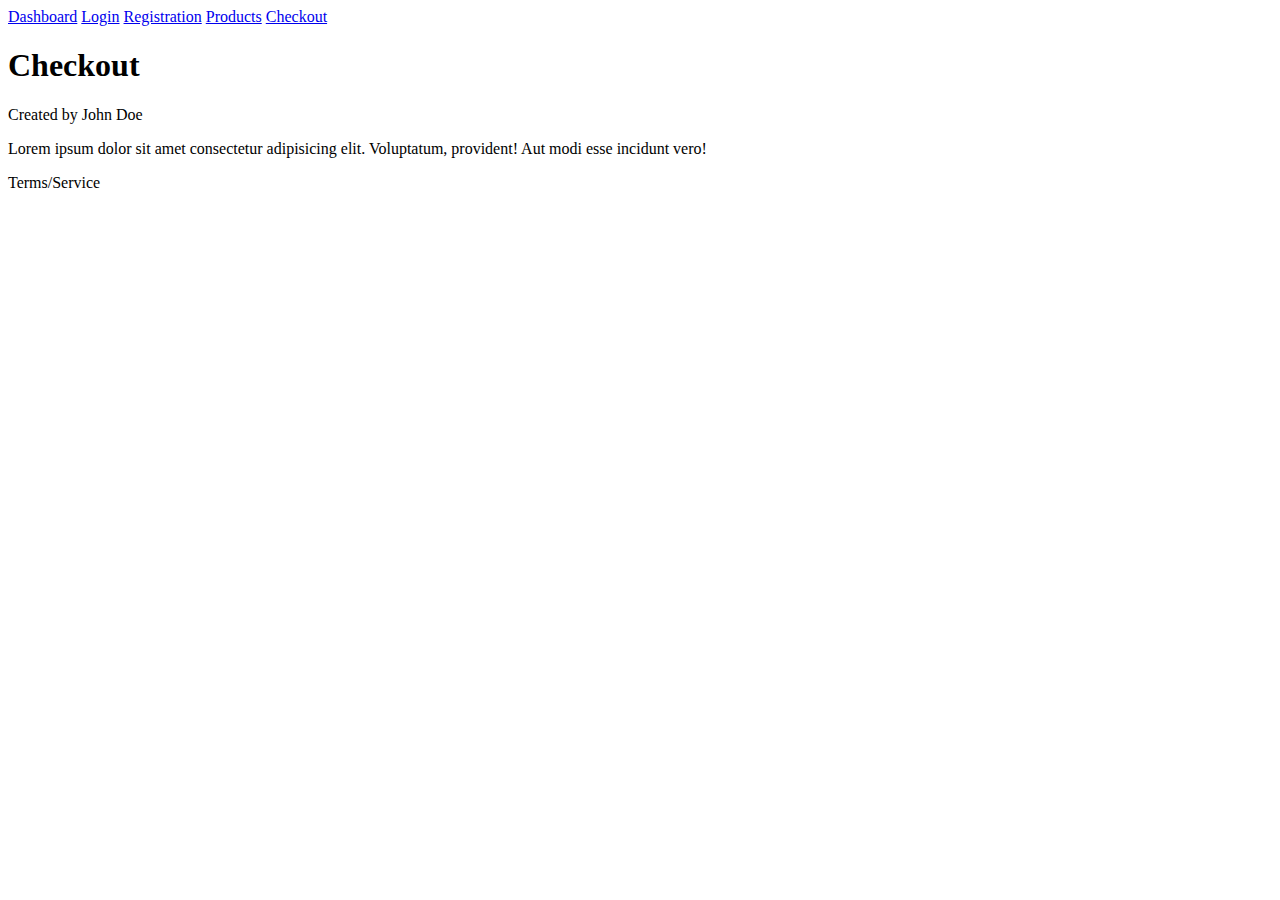
==== checkout.html @ 407f22aa "added Capstone project" ====
<!doctype html>
<html lang="en">
    <head>
        <title>Title</title>
        <!-- Required meta tags -->
        <meta charset="utf-8" />
        <meta
            name="viewport"
            content="width=device-width, initial-scale=1, shrink-to-fit=no"
        />

        <!-- Bootstrap CSS v5.2.1 -->
        <link
            href="https://cdn.jsdelivr.net/npm/bootstrap@5.3.2/dist/css/bootstrap.min.css"
            rel="stylesheet"
            integrity="sha384-T3c6CoIi6uLrA9TneNEoa7RxnatzjcDSCmG1MXxSR1GAsXEV/Dwwykc2MPK8M2HN"
            crossorigin="anonymous"
        />
    </head>




    <body>
        <header>
            <nav>
                <a href="index.html">Dashboard</a>
                <a href="login.html">Login</a>
                <a href="register.html">Registration</a>
                <a href="products.html">Products</a>
                <a href="checkout.html">Checkout</a>
            </nav>
        </header>




        <main>
            <h1>Checkout</h1>
        </main>




        <footer>
            <footer class="bg-dark text-white p-3">
                <p>Created by John Doe</p>
                <p>Lorem ipsum dolor sit amet consectetur adipisicing elit. Voluptatum, provident! Aut modi esse incidunt vero!</p>
                <p>Terms/Service</p>
            </footer>
        </footer>



        
        <!-- Bootstrap JavaScript Libraries -->
        <script
            src="https://cdn.jsdelivr.net/npm/@popperjs/core@2.11.8/dist/umd/popper.min.js"
            integrity="sha384-I7E8VVD/ismYTF4hNIPjVp/Zjvgyol6VFvRkX/vR+Vc4jQkC+hVqc2pM8ODewa9r"
            crossorigin="anonymous"
        ></script>

        <script
            src="https://cdn.jsdelivr.net/npm/bootstrap@5.3.2/dist/js/bootstrap.min.js"
            integrity="sha384-BBtl+eGJRgqQAUMxJ7pMwbEyER4l1g+O15P+16Ep7Q9Q+zqX6gSbd85u4mG4QzX+"
            crossorigin="anonymous"
        ></script>
    </body>
</html>
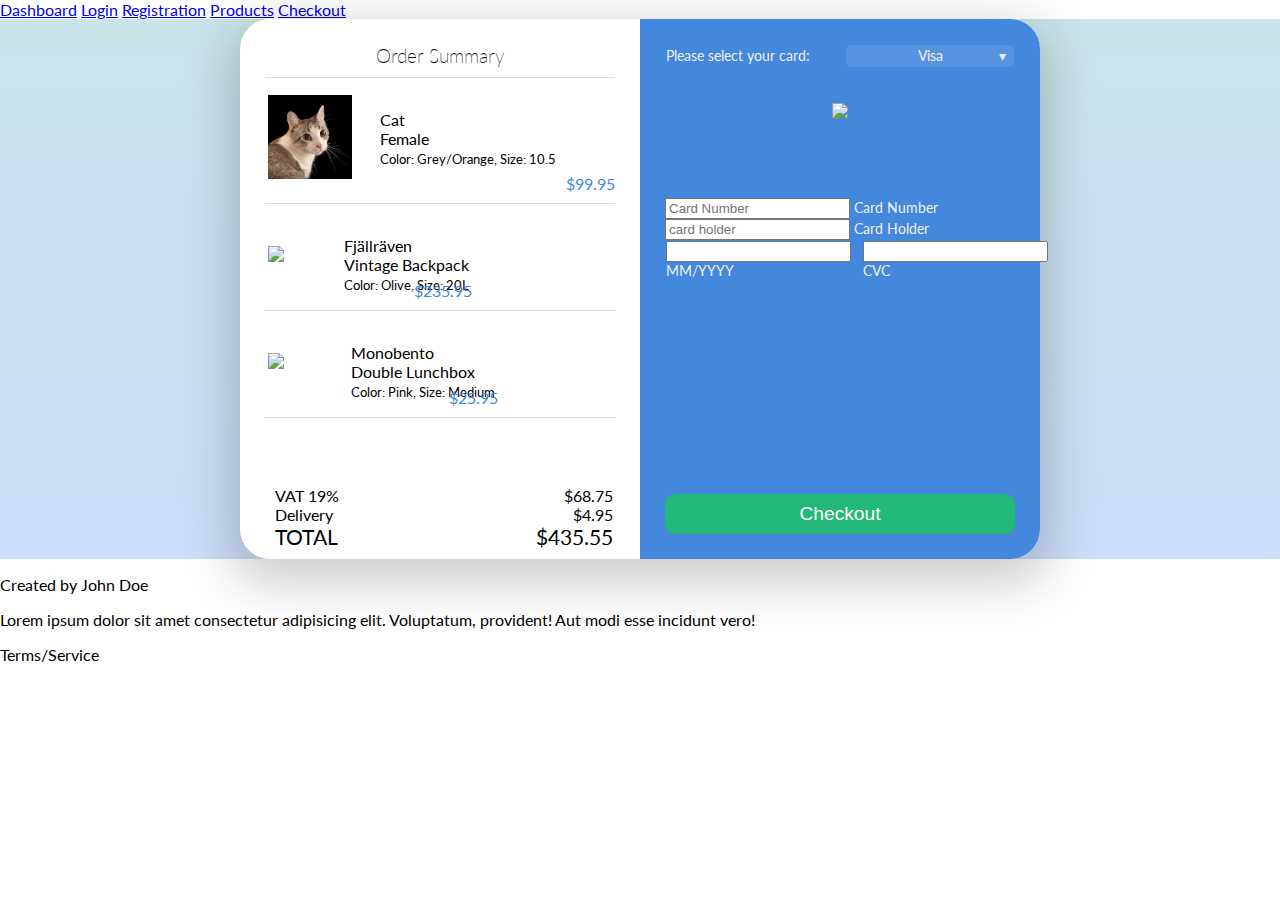
==== commit fb3dddc9: "updated demo website and fixed some styling" ====
--- a/checkout.html
+++ b/checkout.html
@@ -1,69 +1,220 @@
 <!doctype html>
 <html lang="en">
-    <head>
-        <title>Title</title>
-        <!-- Required meta tags -->
-        <meta charset="utf-8" />
-        <meta
-            name="viewport"
-            content="width=device-width, initial-scale=1, shrink-to-fit=no"
-        />
-
-        <!-- Bootstrap CSS v5.2.1 -->
-        <link
-            href="https://cdn.jsdelivr.net/npm/bootstrap@5.3.2/dist/css/bootstrap.min.css"
-            rel="stylesheet"
-            integrity="sha384-T3c6CoIi6uLrA9TneNEoa7RxnatzjcDSCmG1MXxSR1GAsXEV/Dwwykc2MPK8M2HN"
-            crossorigin="anonymous"
-        />
-    </head>
-
-
-
-
-    <body>
-        <header>
-            <nav>
-                <a href="index.html">Dashboard</a>
-                <a href="login.html">Login</a>
-                <a href="register.html">Registration</a>
-                <a href="products.html">Products</a>
-                <a href="checkout.html">Checkout</a>
-            </nav>
-        </header>
-
-
-
-
-        <main>
-            <h1>Checkout</h1>
-        </main>
-
-
-
-
-        <footer>
-            <footer class="bg-dark text-white p-3">
-                <p>Created by John Doe</p>
-                <p>Lorem ipsum dolor sit amet consectetur adipisicing elit. Voluptatum, provident! Aut modi esse incidunt vero!</p>
-                <p>Terms/Service</p>
-            </footer>
+
+<head>
+    <title>Title</title>
+    <!-- Required meta tags -->
+    <meta charset="utf-8" />
+    <meta name="viewport" content="width=device-width, initial-scale=1, shrink-to-fit=no" />
+
+    <!-- Bootstrap CSS v5.2.1 -->
+    <link href="https://cdn.jsdelivr.net/npm/bootstrap@5.3.2/dist/css/bootstrap.min.css" rel="stylesheet"
+        integrity="sha384-T3c6CoIi6uLrA9TneNEoa7RxnatzjcDSCmG1MXxSR1GAsXEV/Dwwykc2MPK8M2HN" crossorigin="anonymous" />
+
+    <link rel="stylesheet" href="css/checkoutstyle.css">
+
+</head>
+
+
+
+
+<body>
+    <header>
+        <nav>
+            <a href="index.html">Dashboard</a>
+            <a href="login.html">Login</a>
+            <a href="register.html">Registration</a>
+            <a href="products.html">Products</a>
+            <a href="checkout.html">Checkout</a>
+        </nav>
+    </header>
+
+
+
+
+    <main>
+
+
+
+        <form action="index.html">
+
+            <div class='container'>
+                <div class='window'>
+                    <div class='order-info'>
+                        <div class='order-info-content'>
+                            <h2>Order Summary</h2>
+                            <div class='line'></div>
+                            <table class='order-table'>
+                                <tbody>
+                                    <tr>
+                                        <td><img src='images/cat.jpeg'
+                                                class='full-width'></img>
+                                        </td>
+                                        <td>
+                                            <br> <span class='thin'>Cat</span>
+                                            <br>Female<br> <span class='thin small'> Color: Grey/Orange,
+                                                Size:
+                                                10.5<br><br></span>
+                                        </td>
+
+                                    </tr>
+                                    <tr>
+                                        <td>
+                                            <div class='price'>$99.95</div>
+                                        </td>
+                                    </tr>
+                                </tbody>
+
+                            </table>
+                            <div class='line'></div>
+                            <table class='order-table'>
+                                <tbody>
+                                    <tr>
+                                        <td><img src='https://dl.dropboxusercontent.com/s/qbj9tsbvthqq72c/Vintage-20L-Backpack-by-Fj%C3%A4llr%C3%A4ven.jpg'
+                                                class='full-width'></img>
+                                        </td>
+                                        <td>
+                                            <br> <span class='thin'>Fjällräven</span>
+                                            <br>Vintage Backpack<br> <span class='thin small'> Color: Olive, Size:
+                                                20L</span>
+                                        </td>
+                                    </tr>
+                                    <tr>
+                                        <td>
+                                            <div class='price'>$235.95</div>
+                                        </td>
+                                    </tr>
+                                </tbody>
+                            </table>
+                            <div class='line'></div>
+                            <table class='order-table'>
+                                <tbody>
+                                    <tr>
+                                        <td><img src='https://dl.dropboxusercontent.com/s/nbr4koso8dpoggs/6136C1p5FjL._SL1500_.jpg'
+                                                class='full-width'></img>
+                                        </td>
+                                        <td>
+                                            <br> <span class='thin'>Monobento</span>
+                                            <br>Double Lunchbox<br> <span class='thin small'> Color: Pink, Size:
+                                                Medium</span>
+                                        </td>
+
+                                    </tr>
+                                    <tr>
+                                        <td>
+                                            <div class='price'>$25.95</div>
+                                        </td>
+                                    </tr>
+                                </tbody>
+                            </table>
+                            <div class='line'></div>
+                            <div class='total'>
+                                <span style='float:left;'>
+                                    <div class='thin dense'>VAT 19%</div>
+                                    <div class='thin dense'>Delivery</div>
+                                    TOTAL
+                                </span>
+                                <span style='float:right; text-align:right;'>
+                                    <div class='thin dense'>$68.75</div>
+                                    <div class='thin dense'>$4.95</div>
+                                    $435.55
+                                </span>
+                            </div>
+                        </div>
+                    </div>
+                    <div class='credit-info'>
+                        <div class='credit-info-content'>
+                            <table class='half-input-table'>
+                                <tr>
+                                    <td>Please select your card: </td>
+                                    <td>
+                                        <div class='dropdown' id='card-dropdown'>
+                                            <div class='dropdown-btn' id='current-card'>Visa</div>
+                                            <div class='dropdown-select'>
+                                                <ul>
+                                                    <li>Master Card</li>
+                                                    <li>American Express</li>
+                                                </ul>
+                                            </div>
+                                        </div>
+                                    </td>
+                                </tr>
+                            </table>
+                            <img src='https://dl.dropboxusercontent.com/s/ubamyu6mzov5c80/visa_logo%20%281%29.png'
+                                height='80' class='credit-card-image' id='credit-card-image'></img>
+                            <div class="form-floating mb-3">
+                                <input type="tel" class="form-control" name="cardnumber" placeholder="Card Number"
+                                    id="cardNumber" minlength="16" maxlength="16" required />
+                                <label for="cardnumber">Card Number</label>
+                            </div>
+                            <div class="form-floating mb-3">
+                                <input type="text" class="form-control" name="cardHolder" id="cardHolder"
+                                    placeholder="card holder" required />
+                                <label for="cardHolder">Card Holder</label>
+                            </div>
+                            <table class='half-input-table'>
+                                <tr>
+                                    <!-- <input class='input-field'></input> -->
+
+                                    <td>
+                                        <div class="form-floating mb-3 mt-4">
+                                            <input type="text" class="form-control" name="formId1" id="formId1"
+                                                placeholder="" required minlength="7" maxlength="7"/>
+                                            <label for="formId1">MM/YYYY</label>
+                                        </div>
+                                    </td>
+
+                                    <td>
+                                        <div class="form-floating mb-3 mt-4">
+                                            <input type="tel" class="form-control" name="formId1" id="formId1"
+                                                placeholder="" required minlength="3" maxlength="3"/>
+                                            <label for="formId1">CVC</label>
+                                        </div>
+                                    </td>
+                                </tr>
+                            </table>
+                            <button class='pay-btn'>Checkout</button>
+
+                        </div>
+
+                    </div>
+                </div>
+            </div>
+
+        </form>
+
+
+
+    </main>
+
+
+
+
+    <footer>
+        <footer class="bg-dark text-white p-3">
+            <p>Created by John Doe</p>
+            <p>Lorem ipsum dolor sit amet consectetur adipisicing elit. Voluptatum, provident! Aut modi esse incidunt
+                vero!</p>
+            <p>Terms/Service</p>
         </footer>
-
-
-
-        
-        <!-- Bootstrap JavaScript Libraries -->
-        <script
-            src="https://cdn.jsdelivr.net/npm/@popperjs/core@2.11.8/dist/umd/popper.min.js"
-            integrity="sha384-I7E8VVD/ismYTF4hNIPjVp/Zjvgyol6VFvRkX/vR+Vc4jQkC+hVqc2pM8ODewa9r"
-            crossorigin="anonymous"
-        ></script>
-
-        <script
-            src="https://cdn.jsdelivr.net/npm/bootstrap@5.3.2/dist/js/bootstrap.min.js"
-            integrity="sha384-BBtl+eGJRgqQAUMxJ7pMwbEyER4l1g+O15P+16Ep7Q9Q+zqX6gSbd85u4mG4QzX+"
-            crossorigin="anonymous"
-        ></script>
-    </body>
-</html>
+    </footer>
+
+
+
+
+    <!-- Bootstrap JavaScript Libraries -->
+    <script src="https://cdn.jsdelivr.net/npm/@popperjs/core@2.11.8/dist/umd/popper.min.js"
+        integrity="sha384-I7E8VVD/ismYTF4hNIPjVp/Zjvgyol6VFvRkX/vR+Vc4jQkC+hVqc2pM8ODewa9r"
+        crossorigin="anonymous"></script>
+
+    <script src="https://cdn.jsdelivr.net/npm/bootstrap@5.3.2/dist/js/bootstrap.min.js"
+        integrity="sha384-BBtl+eGJRgqQAUMxJ7pMwbEyER4l1g+O15P+16Ep7Q9Q+zqX6gSbd85u4mG4QzX+"
+        crossorigin="anonymous"></script>
+
+    <script src="https://kit.fontawesome.com/bb515311f9.js" crossorigin="anonymous"></script>
+
+    <script src="scripts/checkout.js"></script>
+
+</body>
+
+</html>--- a/css/checkoutstyle.css
+++ b/css/checkoutstyle.css
@@ -0,0 +1,313 @@
+@import url(https://fonts.googleapis.com/css?family=Lato:400,300,700);
+
+body,
+html {
+    height: 100%;
+    margin: 0;
+    font-family: lato;
+}
+
+h2 {
+    margin-bottom: 0px;
+    margin-top: 25px;
+    text-align: center;
+    font-weight: 200;
+    font-size: 19px;
+    font-size: 1.2rem;
+
+}
+
+.container {
+    height: 100%;
+    -webkit-box-pack: center;
+    -webkit-justify-content: center;
+    -ms-flex-pack: center;
+    justify-content: center;
+    -webkit-box-align: center;
+    -webkit-align-items: center;
+    -ms-flex-align: center;
+    align-items: center;
+    display: -webkit-box;
+    display: -webkit-flex;
+    display: -ms-flexbox;
+    display: flex;
+    background: -webkit-linear-gradient(#c5e5e5, #ccddf9);
+    background: linear-gradient(#c9e5e9, #ccddf9);
+}
+
+.dropdown-select.visible {
+    display: block;
+}
+
+.dropdown {
+    position: relative;
+}
+
+ul {
+    margin: 0;
+    padding: 0;
+}
+
+ul li {
+    list-style: none;
+    padding-left: 10px;
+    cursor: pointer;
+}
+
+ul li:hover {
+    background: rgba(255, 255, 255, 0.1);
+}
+
+.dropdown-select {
+    position: absolute;
+    background: #77aaee;
+    text-align: left;
+    box-shadow: 0px 3px 5px 0px rgba(0, 0, 0, 0.1);
+    border-bottom-right-radius: 5px;
+    border-bottom-left-radius: 5px;
+    width: 90%;
+    left: 2px;
+    line-height: 2em;
+    margin-top: 2px;
+    box-sizing: border-box;
+}
+
+.thin {
+    font-weight: 400;
+}
+
+.small {
+    font-size: 12px;
+    font-size: .8rem;
+}
+
+.half-input-table {
+    border-collapse: collapse;
+    width: 100%;
+}
+
+.half-input-table td:first-of-type {
+    border-right: 10px solid #4488dd;
+    width: 50%;
+}
+
+.window {
+    height: 540px;
+    width: 800px;
+    background: #fff;
+    display: -webkit-box;
+    display: -webkit-flex;
+    display: -ms-flexbox;
+    display: flex;
+    box-shadow: 0px 15px 50px 10px rgba(0, 0, 0, 0.2);
+    border-radius: 30px;
+    z-index: 10;
+}
+
+.order-info {
+    height: 100%;
+    width: 50%;
+    padding-left: 25px;
+    padding-right: 25px;
+    box-sizing: border-box;
+    display: -webkit-box;
+    display: -webkit-flex;
+    display: -ms-flexbox;
+    display: flex;
+    -webkit-box-pack: center;
+    -webkit-justify-content: center;
+    -ms-flex-pack: center;
+    justify-content: center;
+    position: relative;
+}
+
+.price {
+    bottom: 0px;
+    position: absolute;
+    right: 0px;
+    color: #4488dd;
+}
+
+.order-table td:first-of-type {
+    width: 25%;
+}
+
+.order-table {
+    position: relative;
+}
+
+.line {
+    height: 1px;
+    width: 100%;
+    margin-top: 10px;
+    margin-bottom: 10px;
+    background: #ddd;
+}
+
+.order-table td:last-of-type {
+    vertical-align: top;
+    padding-left: 25px;
+}
+
+.order-info-content {
+    table-layout: fixed;
+
+}
+
+.full-width {
+    width: 100%;
+}
+
+.pay-btn {
+    border: none;
+    background: #22b877;
+    line-height: 2em;
+    border-radius: 10px;
+    font-size: 19px;
+    font-size: 1.2rem;
+    color: #fff;
+    cursor: pointer;
+    position: absolute;
+    bottom: 25px;
+    width: calc(100% - 50px);
+    -webkit-transition: all .2s ease;
+    transition: all .2s ease;
+}
+
+.pay-btn:hover {
+    background: #22a877;
+    color: #eee;
+    -webkit-transition: all .2s ease;
+    transition: all .2s ease;
+}
+
+.total {
+    margin-top: 25px;
+    font-size: 20px;
+    font-size: 1.3rem;
+    position: absolute;
+    bottom: 10px;
+    right: 27px;
+    left: 35px;
+}
+
+.dense {
+    line-height: 1.2em;
+    font-size: 16px;
+    font-size: 1rem;
+}
+
+.input-field {
+    background: rgba(255, 255, 255, 0.1);
+    margin-bottom: 10px;
+    margin-top: 3px;
+    line-height: 1.5em;
+    font-size: 20px;
+    font-size: 1.3rem;
+    border: none;
+    padding: 5px 10px 5px 10px;
+    color: #fff;
+    box-sizing: border-box;
+    width: 100%;
+    margin-left: auto;
+    margin-right: auto;
+}
+
+.credit-info {
+    background: #4488dd;
+    height: 100%;
+    width: 50%;
+    color: #eee;
+    -webkit-box-pack: center;
+    -webkit-justify-content: center;
+    -ms-flex-pack: center;
+    justify-content: center;
+    font-size: 14px;
+    font-size: .9rem;
+    display: -webkit-box;
+    display: -webkit-flex;
+    display: -ms-flexbox;
+    display: flex;
+    box-sizing: border-box;
+    padding-left: 25px;
+    padding-right: 25px;
+    border-top-right-radius: 30px;
+    border-bottom-right-radius: 30px;
+    position: relative;
+}
+
+.dropdown-btn {
+    background: rgba(255, 255, 255, 0.1);
+    width: 100%;
+    border-radius: 5px;
+    text-align: center;
+    line-height: 1.5em;
+    cursor: pointer;
+    position: relative;
+    -webkit-transition: background .2s ease;
+    transition: background .2s ease;
+}
+
+.dropdown-btn:after {
+    content: '\25BE';
+    right: 8px;
+    position: absolute;
+}
+
+.dropdown-btn:hover {
+    background: rgba(255, 255, 255, 0.2);
+    -webkit-transition: background .2s ease;
+    transition: background .2s ease;
+}
+
+.dropdown-select {
+    display: none;
+}
+
+.credit-card-image {
+    display: block;
+    max-height: 80px;
+    margin-left: auto;
+    margin-right: auto;
+    margin-top: 35px;
+    margin-bottom: 15px;
+}
+
+.credit-info-content {
+    margin-top: 25px;
+    -webkit-flex-flow: column;
+    -ms-flex-flow: column;
+    flex-flow: column;
+    display: -webkit-box;
+    display: -webkit-flex;
+    display: -ms-flexbox;
+    display: flex;
+    width: 100%;
+}
+
+@media (max-width: 600px) {
+    .window {
+        width: 100%;
+        height: 100%;
+        display: block;
+        border-radius: 0px;
+    }
+
+    .order-info {
+        width: 100%;
+        height: auto;
+        padding-bottom: 100px;
+        border-radius: 0px;
+    }
+
+    .credit-info {
+        width: 100%;
+        height: auto;
+        padding-bottom: 100px;
+        border-radius: 0px;
+    }
+
+    .pay-btn {
+        border-radius: 0px;
+    }
+}